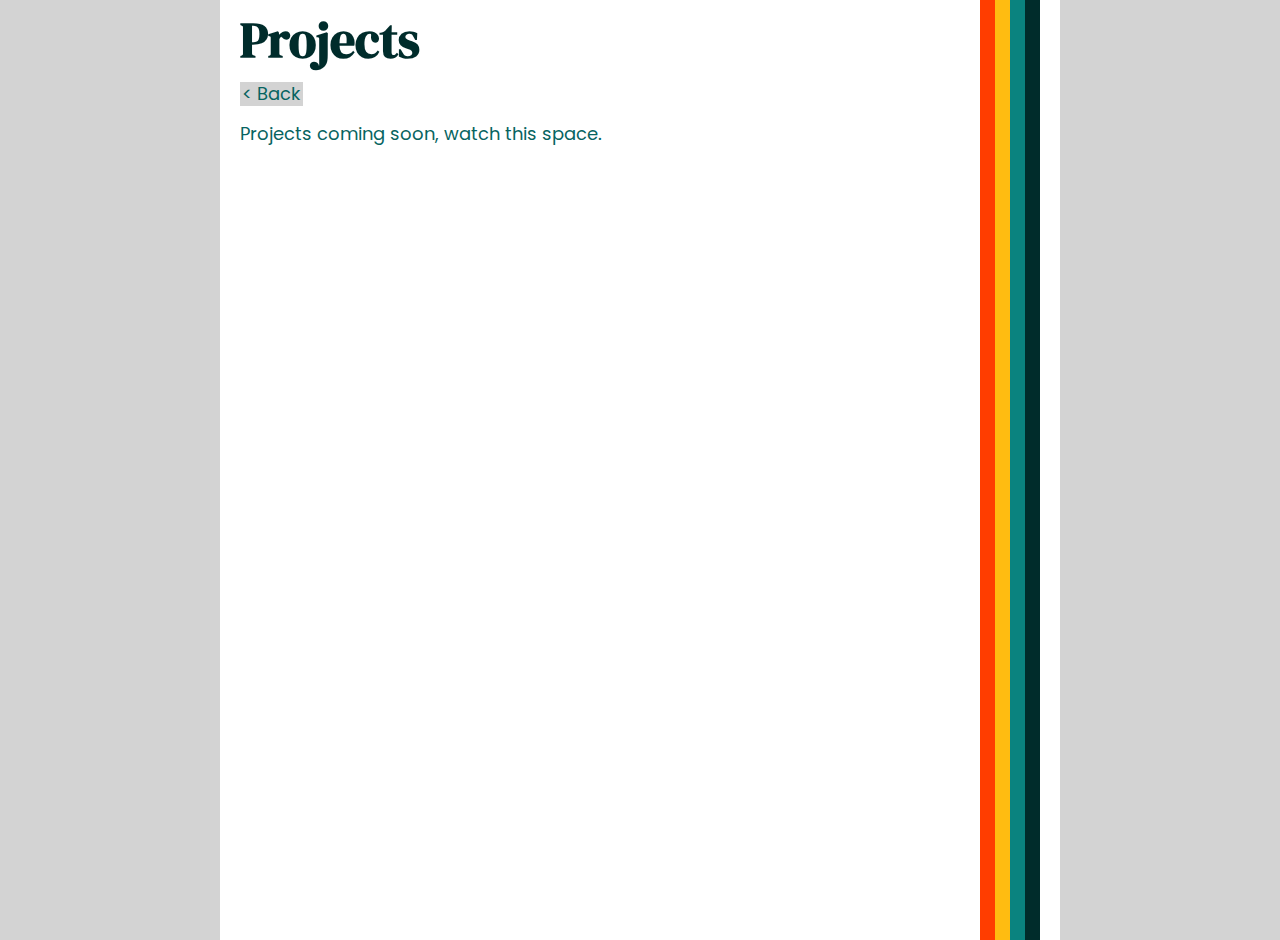
==== projects/index.html @ 5e9ef65d "Initial Commit" ====
<!DOCTYPE html>
<html lang="en">
    <head>
        <title>Skye Brady</title>

        <meta charset="utf-8" />
        <meta name="viewport" content="width=device-width, initial-scale=1.0">

        <link rel="stylesheet" type="text/css" href="/style.css" />
    </head>
    <body>
        <section id="main">
            <h1>Projects</h1>
	    <p>
	        <a href="/" target="_self">&lt; Back</a>
	    </p>
            <p>
                Projects coming soon, watch this space.
	    </p>
        </section>
        <div id="stripes"></div>
    </body>
</html>
---- style.css ----
@import url('https://fonts.googleapis.com/css?family=DM+Serif+Display|Poppins&display=swap');

/*pallette #002C2B,#FF3D00,#FFBC11,#0A837F,#076461,#002C2B,#FF3D00,#FFBC11 */

html {
    height: 100%;
    background-color: lightgray;
}

body {
    font-family: 'Poppins', sans-serif;
    font-size: large;
    background-color: white;
    color: #076461;
    position: relative;
    max-width: 800px;
    margin: 0 auto;
    height: 100%;
    overflow: hidden;
    padding: 1.25rem;
}

h1 {
    font-family: 'DM Serif Display', serif;
    font-size: 3.125rem;
    color: #002C2B;
    margin: 0 0 1.25rem 0;
    line-height: 2.5rem;
}

p {
    margin: 0 0 0.75rem 0;
    line-height: 1.75rem;
}

a {
    color: inherit;
    text-decoration: none;
    background-color: lightgray;
    display: inline-block;
    line-height: 1.5rem;
    padding: 0 0.2rem;
    margin: 0 -0.1rem;
}

a:hover {
    position: relative;
    top: -0.075rem;
    left: -0.075rem;
    box-shadow: 0.15rem 0.15rem 0 0 gray;
}

#main {
    margin: 0 5rem 0 0;
    overflow-y: auto;
}

#stripes {
    position: absolute;
    top: 0;
    right: 0;
    height: 100%;
    width: 3.75rem;
    margin-right: 1.25rem;
    overflow: hidden;
    background: linear-gradient(
        to right,
        #FF3D00,
        #FF3D00 25%,
        #FFBC11 25%,
        #FFBC11 50%,
        #0A837F 50%,
        #0A837F 75%,
        #002C2B 75%,
        #002C2B
    );
}
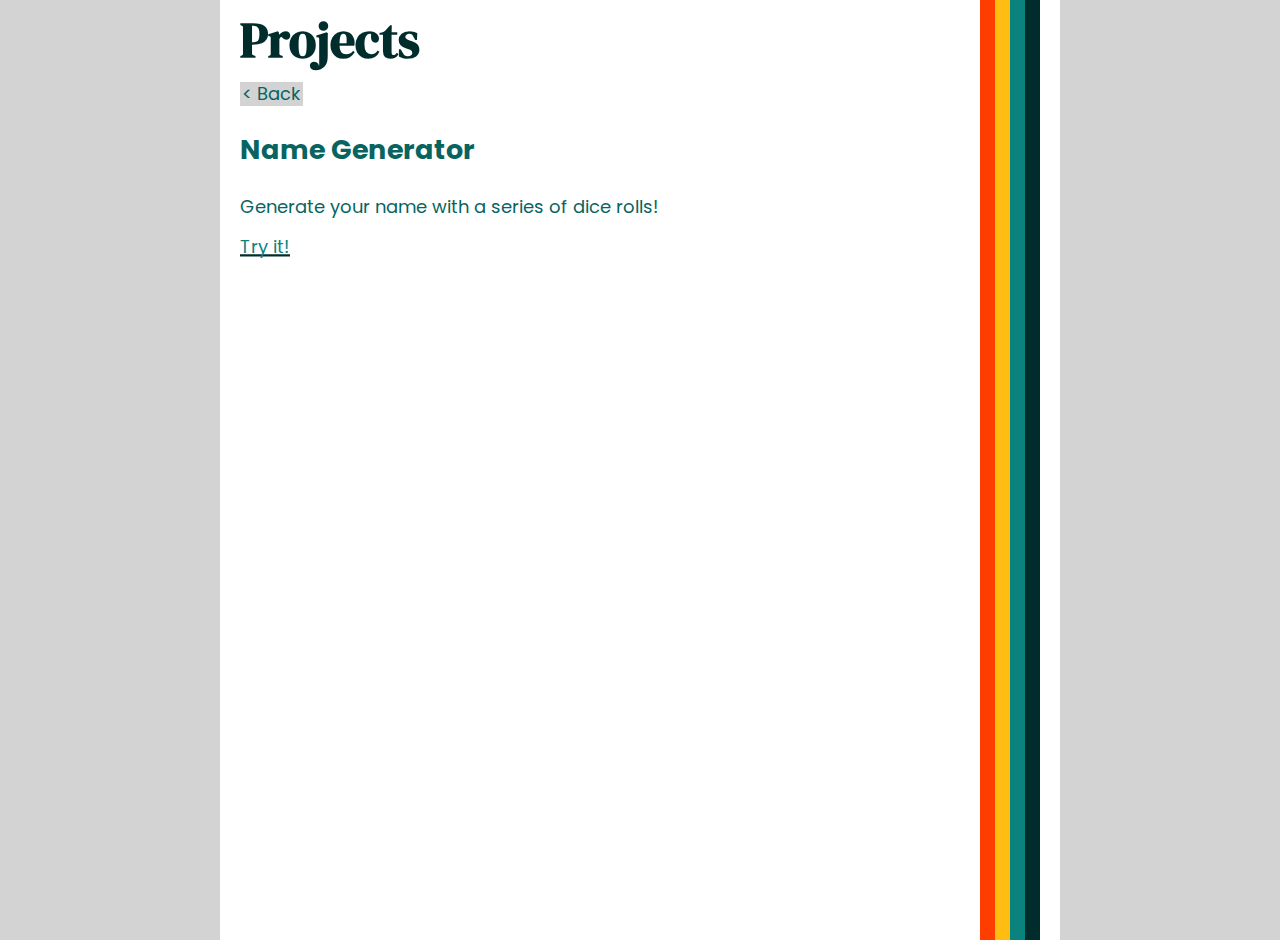
==== commit dd0cca9e: "link to name generator" ====
--- a/projects/index.html
+++ b/projects/index.html
@@ -11,12 +11,14 @@
     <body>
         <section id="main">
             <h1>Projects</h1>
-	    <p>
-	        <a href="/" target="_self">&lt; Back</a>
-	    </p>
             <p>
-                Projects coming soon, watch this space.
-	    </p>
+                <a href="/" target="_self" class="primary-link">&lt; Back</a>
+            </p>
+            <div class="projectcard">
+                <h2>Name Generator</h2>
+                <p>Generate your name with a series of dice rolls!</p>
+                <p><a href="projects/namegen" target="_self" class="secondary-link">Try it!</a></p>
+            </div>
         </section>
         <div id="stripes"></div>
     </body>
--- a/style.css
+++ b/style.css
@@ -33,7 +33,7 @@
     line-height: 1.75rem;
 }
 
-a {
+.primary-link {
     color: inherit;
     text-decoration: none;
     background-color: lightgray;
@@ -43,16 +43,23 @@
     margin: 0 -0.1rem;
 }
 
-a:hover {
+.primary-link:hover {
     position: relative;
     top: -0.075rem;
     left: -0.075rem;
     box-shadow: 0.15rem 0.15rem 0 0 gray;
 }
 
+.secondary-link {
+    color: #0A837F;
+    text-decoration: none;
+    box-shadow: inset 0 -0.15rem 0 0 white, inset 0 -0.3rem 0 0 #002C2B;
+}
+
 #main {
     margin: 0 5rem 0 0;
     overflow-y: auto;
+    height: 90%;
 }
 
 #stripes {
